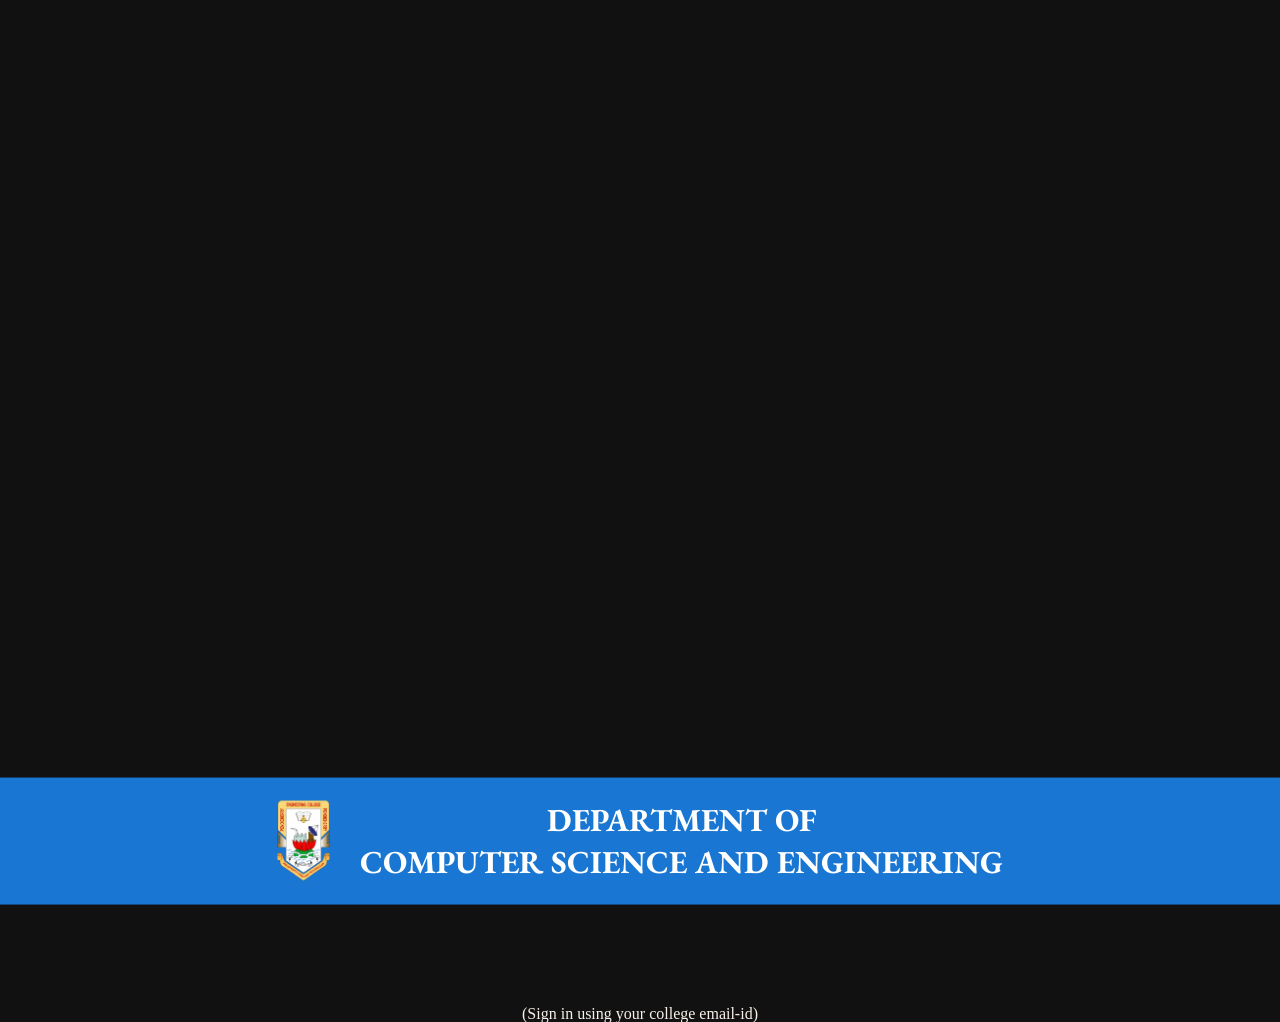
==== check.html @ 1d84a285 "second commit" ====
<!DOCTYPE html>
<html lang="en">

<head>
    <meta name="viewport" content="width=device-width, initial-scale=1">
    <script src="https://apis.google.com/js/platform.js" async defer></script>
    <meta charset="UTF-8">
    <link rel="stylesheet" href="style.css">
    <meta name="viewport" content="width=device-width, initial-scale=1.0">
    <meta name="google-signin-client_id"
        content="709166335785-seqiorm4c9rb17oemve81naa2t6eev7v.apps.googleusercontent.com">
    <title>Login</title>

    <style>
        .large-header {
   position: relative;
   width: 100%;
   background: #111;
   overflow: hidden;
   background-size: cover;
   background-position: center center;
   z-index: 1;
}

.demo .large-header {
   background-image: url("https://s3-us-west-2.amazonaws.com/s.cdpn.io/499416/demo-bg.jpg");
}

.main-title {
   position: absolute;
   margin: 0;
   padding: 0;
   color: #F9F1E9;
   text-align: center;
   top: 50%;
   left: 50%;
   -webkit-transform: translate3d(-50%, -50%, 0);
   transform: translate3d(-50%, -50%, 0);
}

.demo .main-title {
   text-transform: uppercase;
   font-size: 4.2em;
   letter-spacing: 0.1em;
}

.main-title .thin {
   font-weight: 200;
}

@media only screen and (max-width: 768px) {
   .demo .main-title {
      font-size: 3em;
   }
}
    </style>
</head>

<body>
    <div class="main-title">
    <div class="container demo">
        <div class="content">
           <div id="large-header" class="large-header">
              <canvas id="demo-canvas"></canvas>
              <div class="header">
                <img src="img/logo.png"></img><h1>DEPARTMENT OF <br> COMPUTER SCIENCE AND ENGINEERING</h1>
            </div>
           <center> <div class="g-signin2" data-onsuccess="onSignIn" style="margin:100px 0 30px 0"></div>
           <div>(Sign in using your college email-id)</div></center>
            <div id="ID"></div>
            <div id="name"></div>
            <div id="email"></div>
            <!-- <a href="#" onclick="signOut();">Sign out</a> -->
            <div id="status"></div>
            <form action="login.php" method="post" style="display: none;">
                <input type="text" name="pic" id="pic">
                <input type="submit" id="login" name="login" value="login">
            </form>
              <h1 class="main-title"><span class="thin"></span> </h1>
           </div>
        </div>
     </div>
    </div>
</body>
<script>var a;

    function onSignIn(googleUser) {
        var profile = googleUser.getBasicProfile();
        document.getElementById("ID").innerHTML = "ID: " + profile.getId();
        console.log('ID: ' + profile.getId()); // Do not send to your backend! Use an ID token instead
        document.getElementById("name").innerHTML = "Name: " + profile.getName();
        a = profile.getName();
        document.getElementById("email").innerHTML = "Email: " + profile.getEmail();
        document.getElementById("status").innerHTML = "";
        console.log('Name: ' + profile.getName());
        console.log('Image URL: ' + profile.getImageUrl());
        console.log('Email: ' + profile.getEmail()); // This is null if the 'email' scope is not present.
        document.getElementById("login").value = profile.getEmail();
        document.getElementById("pic").value = profile.getImageUrl();
        document.getElementById("login").click();
    }

    function signOut() {
        var auth2 = gapi.auth2.getAuthInstance();
        auth2.signOut().then(function () {
            console.log('User signed out.');
            document.getElementById("status").innerHTML = a + " signed out.";
            document.getElementById("ID").innerHTML = "";
            document.getElementById("name").innerHTML = "";
            document.getElementById("email").innerHTML = "";


        });
    }</script>
<script src="https://s3-us-west-2.amazonaws.com/s.cdpn.io/499416/TweenLite.min.js"></script>
<script src="https://s3-us-west-2.amazonaws.com/s.cdpn.io/499416/EasePack.min.js"></script>
<script src="https://s3-us-west-2.amazonaws.com/s.cdpn.io/499416/demo.js"></script>
</html>
---- style.css ----
@import url('https://fonts.googleapis.com/css2?family=EB+Garamond&display=swap');
.form__group {
  position: relative;
  padding: 15px 0 0;
  margin-top: 10px;
  width: 100%;
}

.form__field {
  width: 97%;
  border: 2px solid #9b9b9b;
  outline: 0;
  font-size: 15px;
  font-weight: 300;
  color: #000;
  padding: 7px;
  border-radius: 5px;
  background: transparent;
  transition: border-color 0.2s;

}

.form__field::placeholder {
  color: transparent;
}

.form__field:placeholder-shown~.form__label {
  font-size: 1rem;
  cursor: text;
  top: 20px;
}

.form__label {
  position: absolute;
  top: 0;
  left: 12px;
  background-color: white;
  padding: 0 3px;
  display: block;
  transition: 0.2s;
  font-size: 1rem;
  color: #9b9b9b;
}

.form__field:focus {
  padding-bottom: 6px;
  font-weight: 500;
  border-width: 3px;
  border-color: #1976D2;
  border-image-slice: 1;
}

.form__field:focus~.form__label {
  position: absolute;
  top: 0;
  display: block;
  transition: 0.2s;
  font-size: 1rem;
  color: #1976D2;
  font-weight: 700;
}

/* reset input */
.form__field:required,
.form__field:invalid {
  box-shadow: none;
}

.submit {
  /* float: right; */
  display: block;
  margin: 20px auto;
  width: 80%;
  height: 40px;
  border: 2px solid #1976D2;
  border-radius: 5px;
  background-color: #1976D2;
  color: white;
  font-weight: 700;
  transition: 0.3s;
}

.consent-form{

  width: 50%;
  border: 3px solid #1976D2;
  border-radius: 10px;
  padding: 30px 20px;
}

.header {
  width: 100%;
  /* height:40px; */
  display: flex;
  align-items: center;
  justify-content: center;
  background-color: #1976D2; 

}

.header img {
  height: 80px;
}

.header h1 {
  color: white;
  padding-left: 30px;
  font-family: 'EB Garamond', serif;

}
.notify{
  width:100%;
  text-align: left;
}
canvas {
  display: block;
  width: 100vw;
  height: 100vh;
}
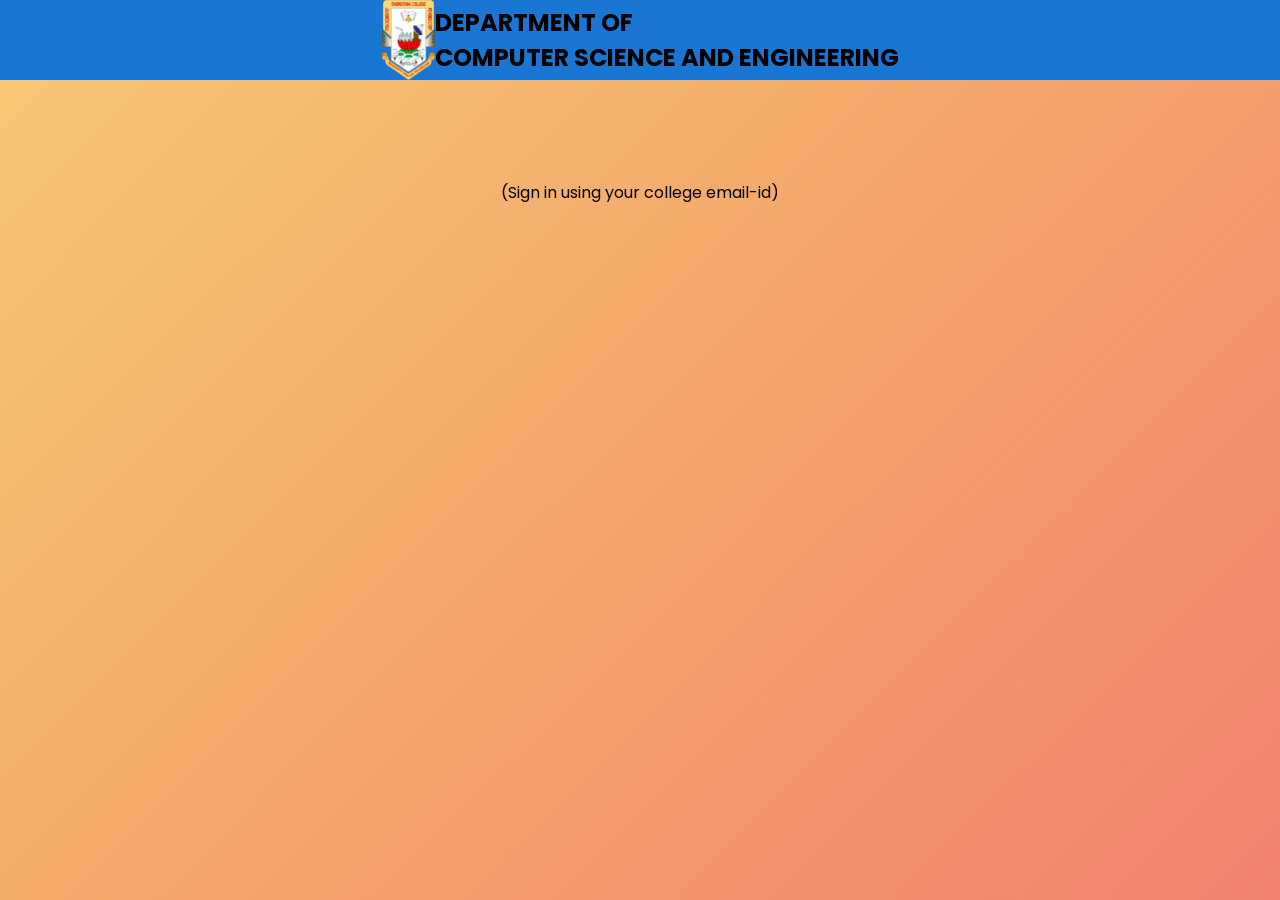
==== commit e5f46e2c: "third commit" ====
--- a/check.html
+++ b/check.html
@@ -1,88 +1,40 @@
-<!DOCTYPE html>
+
+  <!DOCTYPE html>
 <html lang="en">
-
 <head>
-    <meta name="viewport" content="width=device-width, initial-scale=1">
-    <script src="https://apis.google.com/js/platform.js" async defer></script>
+  <meta charset="UTF-8">
+  <meta name="viewport" content="width=device-width, initial-scale=1.0">
+  <meta http-equiv="X-UA-Compatible" content="ie=edge">
+  <link href="https://fonts.googleapis.com/css?family=Poppins:400,500,600,700,800,900&display=swap" rel="stylesheet">
+  <link href="checking.css" rel="stylesheet">
+  <script src="https://apis.google.com/js/platform.js" async defer></script>
     <meta charset="UTF-8">
     <link rel="stylesheet" href="style.css">
-    <meta name="viewport" content="width=device-width, initial-scale=1.0">
     <meta name="google-signin-client_id"
         content="709166335785-seqiorm4c9rb17oemve81naa2t6eev7v.apps.googleusercontent.com">
     <title>Login</title>
-
-    <style>
-        .large-header {
-   position: relative;
-   width: 100%;
-   background: #111;
-   overflow: hidden;
-   background-size: cover;
-   background-position: center center;
-   z-index: 1;
-}
-
-.demo .large-header {
-   background-image: url("https://s3-us-west-2.amazonaws.com/s.cdpn.io/499416/demo-bg.jpg");
-}
-
-.main-title {
-   position: absolute;
-   margin: 0;
-   padding: 0;
-   color: #F9F1E9;
-   text-align: center;
-   top: 50%;
-   left: 50%;
-   -webkit-transform: translate3d(-50%, -50%, 0);
-   transform: translate3d(-50%, -50%, 0);
-}
-
-.demo .main-title {
-   text-transform: uppercase;
-   font-size: 4.2em;
-   letter-spacing: 0.1em;
-}
-
-.main-title .thin {
-   font-weight: 200;
-}
-
-@media only screen and (max-width: 768px) {
-   .demo .main-title {
-      font-size: 3em;
-   }
-}
-    </style>
 </head>
-
 <body>
-    <div class="main-title">
-    <div class="container demo">
-        <div class="content">
-           <div id="large-header" class="large-header">
-              <canvas id="demo-canvas"></canvas>
-              <div class="header">
-                <img src="img/logo.png"></img><h1>DEPARTMENT OF <br> COMPUTER SCIENCE AND ENGINEERING</h1>
-            </div>
-           <center> <div class="g-signin2" data-onsuccess="onSignIn" style="margin:100px 0 30px 0"></div>
-           <div>(Sign in using your college email-id)</div></center>
-            <div id="ID"></div>
-            <div id="name"></div>
-            <div id="email"></div>
-            <!-- <a href="#" onclick="signOut();">Sign out</a> -->
-            <div id="status"></div>
-            <form action="login.php" method="post" style="display: none;">
-                <input type="text" name="pic" id="pic">
-                <input type="submit" id="login" name="login" value="login">
-            </form>
-              <h1 class="main-title"><span class="thin"></span> </h1>
-           </div>
-        </div>
-     </div>
+    
+  <section>
+    <div class="header">
+        <img src="img/logo.png"></img><h2>DEPARTMENT OF <br> COMPUTER SCIENCE AND ENGINEERING</h2>
     </div>
+   <center> <div class="g-signin2" data-onsuccess="onSignIn" style="margin:100px 0 30px 0"></div>
+   <div >(Sign in using your college email-id)</div></center>
+    <div id="ID"></div>
+    <div id="name"></div>
+    <div id="email"></div>
+    <!-- <a href="#" onclick="signOut();">Sign out</a> -->
+    <div id="status"></div>
+    <form action="login.php" method="post" style="display: none;">
+        <input type="text" name="pic" id="pic">
+        <input type="submit" id="login" name="login" value="login">
+    </form>
+  </section>
 </body>
-<script>var a;
+<script>
+    var a;
 
     function onSignIn(googleUser) {
         var profile = googleUser.getBasicProfile();
@@ -111,8 +63,7 @@
 
 
         });
-    }</script>
-<script src="https://s3-us-west-2.amazonaws.com/s.cdpn.io/499416/TweenLite.min.js"></script>
-<script src="https://s3-us-west-2.amazonaws.com/s.cdpn.io/499416/EasePack.min.js"></script>
-<script src="https://s3-us-west-2.amazonaws.com/s.cdpn.io/499416/demo.js"></script>
-</html>+    }
+</script>
+</html>
+   
--- a/checking.css
+++ b/checking.css
@@ -0,0 +1,43 @@
+
+*
+{
+  margin: 0;
+  padding: 0;
+  outline: 0;
+}
+
+body{
+  font-family: 'Poppins', sans-serif;
+}
+
+section{
+  width: 100%;
+  height: 100vh;
+  background: linear-gradient(-45deg, #3f51b1 0%, #5a55ae 13%, #7b5fac 25%, #8f6aae 38%, #a86aa4 50%, #cc6b8e 62%, #f18271 75%, #f3a469 87%, #f7c978 100%);;
+  background-size: 400% 400%;
+  position: relative;
+  animation: animate 7.5s ease-in-out infinite;
+  /* display: flex; */
+  /* justify-content: center; */
+  /* align-items: center; */
+}
+
+h1{
+  color: #fff;
+  background: rgba(255,255,255,.2);
+  padding: 20px;
+  font-size: 50px;
+  border-radius: 10px;
+}
+
+@keyframes animate{
+  0%{
+    background-position: 0 50%;
+  }
+  50%{
+    background-position: 100% 50%;
+  }
+  100%{
+    background-position: 0 50%;
+  }
+}
--- a/style.css
+++ b/style.css
@@ -117,4 +117,3 @@
   width: 100vw;
   height: 100vh;
 }
-
